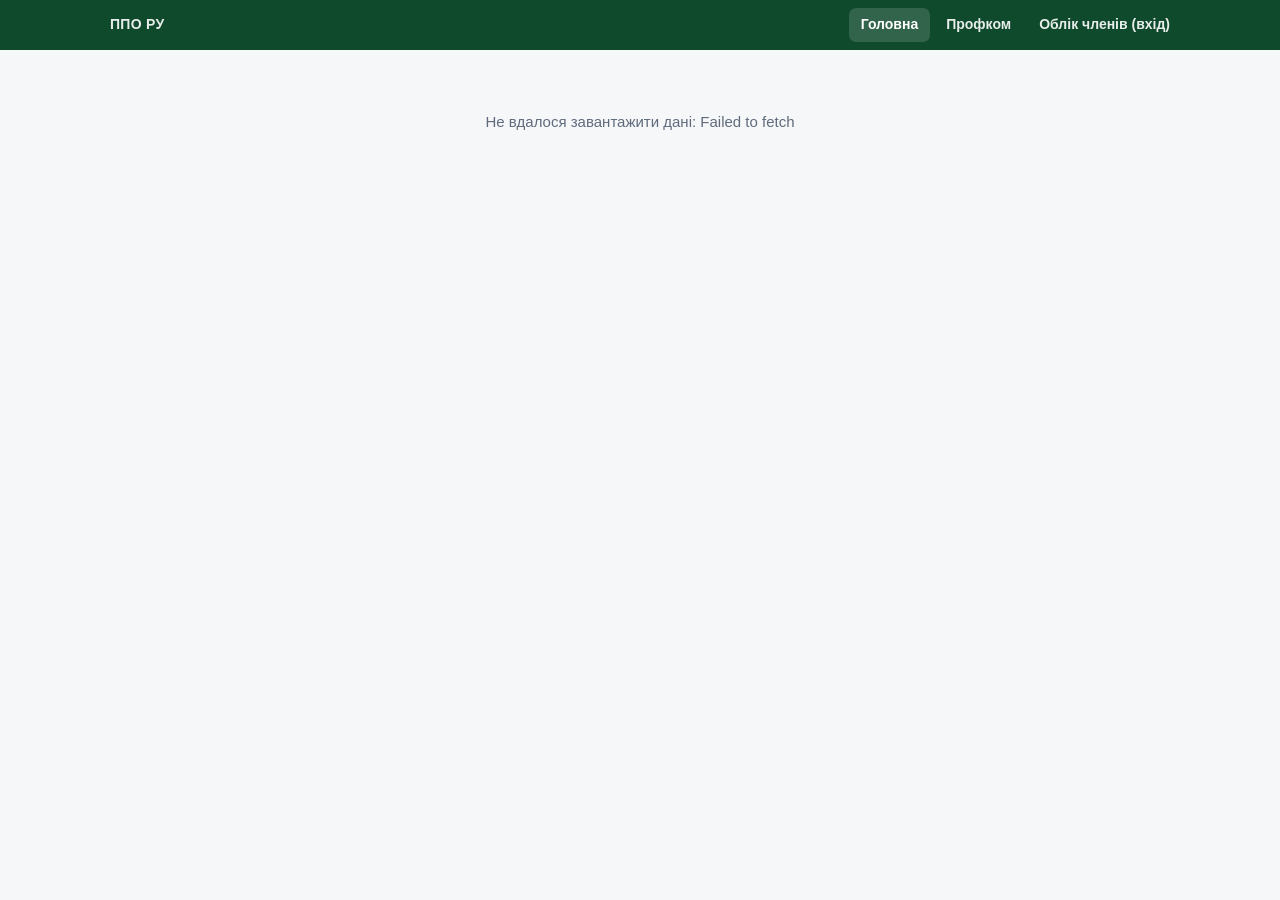
==== index.html @ a8d77b9d "Add files via upload" ====
<!DOCTYPE html>
<html lang="uk">
<head>
<meta charset="utf-8">
<meta name="viewport" content="width=device-width, initial-scale=1">
<title>ППО Ремонтного управління — головна</title>
<meta name="description" content="Первинна профспілкова організація Ремонтного управління «Газотранспортна система України»: новини, профком, документи, як вступити.">
<script src="config.js"></script>
<style>
:root{--ink:#18212f;--muted:#5f6b7c;--line:#e2e6ec;--bg:#f6f7f9;--card:#fff;--ru:#1f7a46;--ru-soft:#e3f5e7;--oru:#1f5fbf;--oru-soft:#e2eefc;--accent:#1f5fbf;--warm:#fff7d1}
*{box-sizing:border-box}
body{margin:0;font:15px/1.55 "Segoe UI",Roboto,Arial,sans-serif;color:var(--ink);background:var(--bg)}
a{color:var(--accent)}
.wrap{max-width:1120px;margin:0 auto;padding:0 18px}
/* hero */
.hero{background:linear-gradient(120deg,#16603a 0%,#1f7a46 38%,#1f5fbf 100%);color:#fff;padding:34px 0 30px}
.hero .kicker{font-size:13px;letter-spacing:.08em;text-transform:uppercase;opacity:.85}
.hero h1{font-size:28px;line-height:1.25;margin:8px 0 8px;max-width:860px}
.hero p{margin:0;opacity:.92;max-width:760px}
.hero .actions{display:flex;flex-wrap:wrap;gap:10px;margin-top:20px}
.btn{display:inline-flex;align-items:center;gap:8px;padding:10px 16px;border-radius:9px;font:inherit;font-weight:600;text-decoration:none;border:1px solid transparent;cursor:pointer}
.btn.light{background:#fff;color:#16603a}
.btn.ghost{background:rgba(255,255,255,.12);color:#fff;border-color:rgba(255,255,255,.45)}
.btn.sm{padding:6px 11px;font-size:13px;font-weight:600}
.btn.blue{background:var(--accent);color:#fff}
.btn.outline{background:#fff;color:var(--accent);border-color:var(--accent)}
/* stats */
.stats{display:grid;grid-template-columns:repeat(auto-fit,minmax(170px,1fr));gap:12px;margin:-22px 0 24px}
.stat{background:var(--card);border:1px solid var(--line);border-radius:12px;padding:14px 16px;box-shadow:0 4px 14px rgba(20,30,50,.06)}
.stat b{display:block;font-size:26px;font-variant-numeric:tabular-nums}
.stat span{color:var(--muted);font-size:13px}
.stat.ru{border-top:4px solid var(--ru)} .stat.oru{border-top:4px solid var(--oru)}
/* layout */
.grid{display:grid;grid-template-columns:1.6fr 1fr;gap:22px}
section{background:var(--card);border:1px solid var(--line);border-radius:14px;padding:20px 22px;margin-bottom:22px}
h2{font-size:19px;margin:0 0 14px;display:flex;align-items:center;gap:10px}
h2 .tag{font-size:12px;font-weight:600;color:var(--muted);background:var(--bg);border-radius:20px;padding:2px 10px}
/* news */
.news{border-top:1px solid var(--line);padding:14px 0}
.news:first-of-type{border-top:0;padding-top:0}
.news .meta{font-size:12.5px;color:var(--muted);display:flex;gap:8px;flex-wrap:wrap;align-items:center}
.news h3{margin:4px 0 6px;font-size:16.5px}
.news .txt{white-space:pre-line;color:#2b3546}
.news.pin{background:var(--warm);margin:0 -12px;padding:14px 12px;border-radius:10px;border-top:0}
.chip{display:inline-block;font-size:11.5px;font-weight:600;border-radius:12px;padding:1px 8px}
.chip.ru{background:var(--ru-soft);color:var(--ru)} .chip.oru{background:var(--oru-soft);color:var(--oru)} .chip.pin{background:#ffe9a8;color:#7a5a00}
.more{margin-top:8px}
/* people */
.ppl{display:grid;gap:10px}
.person{display:flex;gap:12px;align-items:flex-start;padding:10px;border-radius:10px;background:var(--bg)}
.ava{flex:0 0 42px;height:42px;border-radius:50%;display:grid;place-items:center;font-weight:700;color:#fff;background:var(--ru)}
.person.oru .ava{background:var(--oru)}
.person b{display:block}
.person .r{font-size:13px;color:var(--muted)}
/* steps */
.steps{counter-reset:s;list-style:none;padding:0;margin:0;display:grid;gap:10px}
.steps li{counter-increment:s;position:relative;padding:10px 12px 10px 48px;background:var(--bg);border-radius:10px}
.steps li::before{content:counter(s);position:absolute;left:12px;top:10px;width:26px;height:26px;border-radius:50%;background:var(--ru);color:#fff;display:grid;place-items:center;font-weight:700;font-size:13px}
/* docs */
.doc{display:flex;justify-content:space-between;gap:10px;align-items:center;padding:9px 0;border-top:1px solid var(--line)}
.doc:first-child{border-top:0}
.doc .n{font-weight:500}
.doc .d{font-size:12px;color:var(--muted)}
.contacts div{padding:6px 0;border-top:1px solid var(--line)}
.contacts div:first-child{border-top:0}
.contacts small{display:block;color:var(--muted);font-size:12px}
footer{color:var(--muted);font-size:12.5px;text-align:center;padding:10px 0 28px}
.loading{padding:60px;text-align:center;color:var(--muted)}
.empty{color:var(--muted);font-size:14px}
.toast{position:fixed;bottom:16px;left:50%;transform:translateX(-50%);background:var(--ink);color:#fff;padding:9px 16px;border-radius:8px;display:none;z-index:20;max-width:90vw}
@media (max-width:820px){.grid{grid-template-columns:1fr}.hero h1{font-size:22px}.stats{margin-top:-16px}}

.topnav{background:#0f4a2c;color:#fff}
.topnav .wrap{display:flex;gap:4px;align-items:center;flex-wrap:wrap;padding-top:8px;padding-bottom:8px}
.topnav a{color:#fff;text-decoration:none;padding:6px 12px;border-radius:7px;font-size:14px;font-weight:600;opacity:.9}
.topnav a:hover,.topnav a.on{background:rgba(255,255,255,.14);opacity:1}
.topnav .brand{margin-right:auto;font-weight:700;letter-spacing:.02em}
</style>
</head>
<body>
<nav class="topnav"><div class="wrap"><a class="brand" href="index.html">ППО РУ</a><a class="on" href="index.html">Головна</a><a href="profkom.html">Профком</a><a href="oblik.html">Облік членів (вхід)</a></div></nav>
<div id="root"><div class="loading">Завантаження…</div></div>
<div class="toast" id="toast"></div>
<script>
const $=s=>document.querySelector(s);
const esc=s=>String(s==null?'':s).replace(/[&<>"']/g,c=>({'&':'&amp;','<':'&lt;','>':'&gt;','"':'&quot;',"'":'&#39;'}[c]));
const dmy=s=>/^\d{4}-\d{2}-\d{2}$/.test(s||'')?s.slice(8,10)+'.'+s.slice(5,7)+'.'+s.slice(0,4):(s||'');
const linkify=t=>esc(t).replace(/(https?:\/\/[^\s<]+)/g,'<a href="$1" target="_blank" rel="noopener">$1</a>');
function toast(t){const e=$('#toast');e.textContent=t;e.style.display='block';clearTimeout(e._t);e._t=setTimeout(()=>e.style.display='none',3500)}
const initials=n=>String(n||'').split(/\s+/).filter(Boolean).slice(0,2).map(x=>x[0]).join('').toUpperCase();
const nameShort=n=>{const p=String(n||'').split(/\s+/);return p.length>=3?p[0][0]+p[0].slice(1).toLowerCase()+' '+p[1]+' '+p[2]:n};
let H=null,NEWS_LIMIT=5;

function render(){
  const s=H.stats;
  const leaders=H.profkom.filter(p=>p.organ!=='Ревізійна комісія'||/Голова/.test(p.role));
  const news=H.news.slice(0,NEWS_LIMIT);
  const applyTpl=H.templates.find(t=>/заяв/i.test(t.name)&&/вступ/i.test(t.name));
  $('#root').innerHTML=`
  <div class="hero"><div class="wrap">
    <div class="kicker">Профспілка — це ми</div>
    <h1>${esc(H.org)}</h1>
    <p>${esc(H.sub||'Захищаємо трудові права, дбаємо про безпечні умови праці, соціальні гарантії та підтримку працівників і їхніх родин.')}</p>
    <div class="actions">
      <a class="btn light" href="#join">Як вступити до профспілки</a>
      <a class="btn ghost" href="#docs">Документи</a>
      <a class="btn ghost" href="#contacts">Контакти</a>
      <a class="btn ghost" href="oblik.html">Увійти до обліку →</a>
    </div></div></div>
  <div class="wrap">
    <div class="stats">
      <div class="stat ru"><b>${s.ru}</b><span>членів профспілки РУ</span></div>
      ${s.oru?`<div class="stat oru"><b>${s.oru}</b><span>членів профспілки ${esc(H.oruName||'ОРУ')}</span></div>`:''}
      <div class="stat"><b>${s.pct}%</b><span>працівників — члени профспілки</span></div>
      <div class="stat"><b>${s.staff}</b><span>працівників підприємства</span></div>
    </div>
    <div class="grid">
      <div>
        <section id="news"><h2>Новини та оголошення ${H.news.length?`<span class="tag">${H.news.length}</span>`:''}</h2>
          ${news.map(n=>`<article class="news${n['Закріплено']==='Так'?' pin':''}">
            <div class="meta">${n['Закріплено']==='Так'?'<span class="chip pin">Важливо</span>':''}<span>${esc(dmy(n['Дата']))}</span>
              ${n['Профспілка']==='РУ'?'<span class="chip ru">РУ</span>':n['Профспілка']==='ОРУ'?'<span class="chip oru">ОРУ</span>':''}</div>
            <h3>${esc(n['Заголовок'])}</h3>${n['Текст']?`<div class="txt">${linkify(n['Текст'])}</div>`:''}
            ${n['Посилання']?`<div class="more"><a href="${esc(n['Посилання'])}" target="_blank" rel="noopener">Детальніше →</a></div>`:''}</article>`).join('')
          ||'<p class="empty">Новин поки немає.</p>'}
          ${H.news.length>NEWS_LIMIT?`<button class="btn outline sm" id="moreNews">Показати ще (${H.news.length-NEWS_LIMIT})</button>`:''}
        </section>
        <section id="join"><h2>Як вступити до профспілки</h2>
          ${H.howTo?`<div style="white-space:pre-line;margin-bottom:12px">${linkify(H.howTo)}</div>`:''}
          <ol class="steps">
            <li>Заповніть <b>заяву про вступ</b> до первинної профспілкової організації${applyTpl?` — <a href="#" data-dl="${esc(applyTpl.id)}" data-fmt="docx">скачати бланк</a>`:''}.</li>
            <li>Напишіть заяву про <b>згоду на утримання членських внесків</b> із заробітної плати (розмір визначено статутом).</li>
            <li>Передайте заяви голові або члену профкому свого підрозділу.</li>
            <li>Профком розгляне заяву на найближчому засіданні та видасть <b>профспілковий квиток</b>.</li>
          </ol></section>
      </div>
      <div>
        <section id="leaders"><h2>Профспілковий комітет</h2>
          <div class="ppl">${leaders.map(p=>`<div class="person ${p.union==='ОРУ'?'oru':''}"><div class="ava">${esc(initials(p.name))}</div>
            <div><b>${esc(nameShort(p.name))}</b><div class="r">${esc(p.role)}${p.union?' · '+esc(p.union):''}${p.dir?'<br>'+esc(p.dir):''}</div>
            ${p.phone?`<a href="tel:${esc(p.phone.replace(/[^\d+]/g,''))}">${esc(p.phone)}</a>`:''}</div></div>`).join('')||'<p class="empty">Склад профкому буде опубліковано найближчим часом.</p>'}</div></section>
        <section id="contacts"><h2>Контакти</h2><div class="contacts">
          ${H.phone?`<div><small>Телефон</small><a href="tel:${esc(H.phone.replace(/[^\d+]/g,''))}">${esc(H.phone)}</a></div>`:''}
          ${H.email?`<div><small>Email</small><a href="mailto:${esc(H.email)}">${esc(H.email)}</a></div>`:''}
          ${H.address?`<div><small>Адреса</small>${esc(H.address)}</div>`:''}
          ${H.hours?`<div><small>Прийом</small>${esc(H.hours)}</div>`:''}
          ${!H.phone&&!H.email&&!H.address&&!H.hours?'<p class="empty">Контакти буде додано найближчим часом.</p>':''}</div></section>
        <section id="docs"><h2>Документи</h2>
          <div style="font-size:13px;font-weight:600;color:var(--muted);margin-bottom:4px">Установчі документи</div>
          ${H.docs.map(d=>`<div class="doc"><div><div class="n">${esc(d.name)}</div><div class="d">оновлено ${esc(d.updated)}</div></div><button class="btn outline sm" data-dl="${esc(d.id)}">Скачати</button></div>`).join('')||'<p class="empty">—</p>'}
          <div style="font-size:13px;font-weight:600;color:var(--muted);margin:14px 0 4px">Зразки заяв і документів</div>
          ${H.templates.map(d=>`<div class="doc"><div><div class="n">${esc(d.name)}</div><div class="d">оновлено ${esc(d.updated)}</div></div><button class="btn outline sm" data-dl="${esc(d.id)}" data-fmt="docx">Скачати</button></div>`).join('')||'<p class="empty">—</p>'}
        </section>
      </div>
    </div>
  </div>
  <footer class="wrap">© ${new Date().getFullYear()} ${esc(H.org)}</footer>`;
  if($('#moreNews'))$('#moreNews').onclick=()=>{NEWS_LIMIT+=10;render();location.hash='news'};
}

document.addEventListener('click',e=>{const b=e.target.closest&&e.target.closest('[data-dl]');if(!b)return;e.preventDefault();
  if(b.dataset.busy)return;b.dataset.busy=1;const old=b.textContent;b.textContent='Завантаження…';
  api({api:'dl',id:b.dataset.dl,fmt:b.dataset.fmt||''}).then(f=>{b.textContent=old;delete b.dataset.busy;
      const bin=atob(f.data),u=new Uint8Array(bin.length);for(let i=0;i<bin.length;i++)u[i]=bin.charCodeAt(i);
      const a=document.createElement('a');a.href=URL.createObjectURL(new Blob([u],{type:f.mime}));a.download=f.name;document.body.appendChild(a);a.click();a.remove()})
    .catch(er=>{b.textContent=old;delete b.dataset.busy;toast('Помилка: '+er.message)})});

/* дані з Apps Script (див. config.js) */
function api(params){const u=new URL(window.PPO_API);Object.entries(params).forEach(([k,v])=>u.searchParams.set(k,v));
  return fetch(u.toString()).then(r=>r.json()).then(j=>{if(j&&j.error)throw new Error(j.error);return j})}
api({api:'home'}).then(h=>{H=h;render()}).catch(e=>{$('#root').innerHTML='<div class="loading">Не вдалося завантажити дані: '+esc(e.message)+'</div>'});
</script>
</body>
</html>
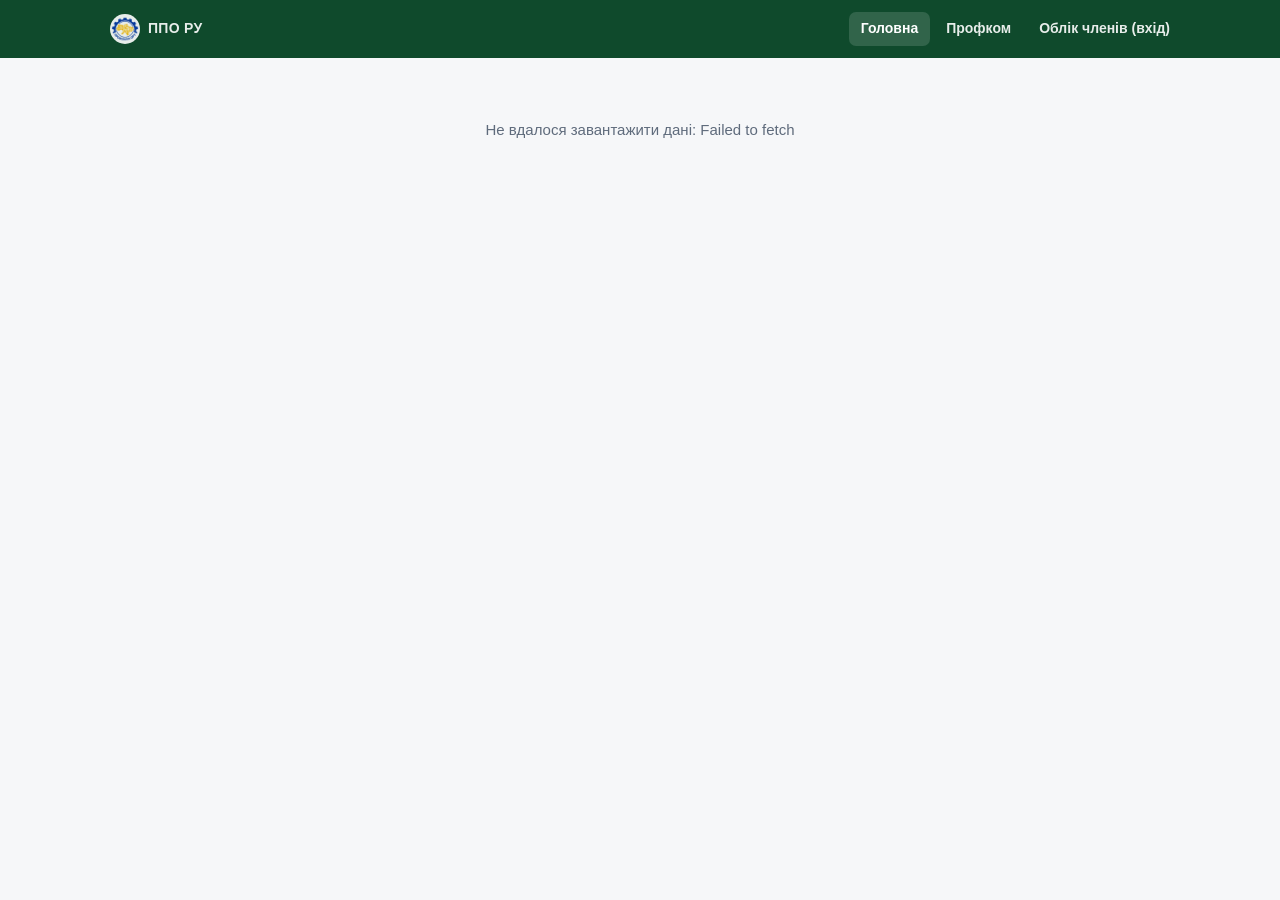
==== commit 2313ebf8: "Логотип профспілки на сайті, версія 1.5.2 Co-Authored-By: Claude Opus 5.5 <noreply@anthropic.com> Cl" ====
--- a/index.html
+++ b/index.html
@@ -1,7 +1,7 @@
 <!DOCTYPE html>
 <html lang="uk">
 <head>
-<meta charset="utf-8">
+<meta charset="utf-8"><link rel="icon" type="image/png" href="app/icons/logo-favicon.png">
 <meta name="viewport" content="width=device-width, initial-scale=1">
 <title>ППО Ремонтного управління — головна</title>
 <meta name="description" content="Первинна профспілкова організація Ремонтного управління «Газотранспортна система України»: новини, профком, документи, як вступити.">
@@ -14,6 +14,8 @@
 .wrap{max-width:1120px;margin:0 auto;padding:0 18px}
 /* hero */
 .hero{background:linear-gradient(120deg,#16603a 0%,#1f7a46 38%,#1f5fbf 100%);color:#fff;padding:34px 0 30px}
+.hero .hlogo{float:right;width:132px;height:132px;border-radius:50%;background:#fff;padding:6px;margin:0 0 10px 18px;box-shadow:0 6px 20px rgba(0,0,0,.18)}
+@media (max-width:820px){.hero .hlogo{width:84px;height:84px}}
 .hero .kicker{font-size:13px;letter-spacing:.08em;text-transform:uppercase;opacity:.85}
 .hero h1{font-size:28px;line-height:1.25;margin:8px 0 8px;max-width:860px}
 .hero p{margin:0;opacity:.92;max-width:760px}
@@ -52,6 +54,9 @@
 .person.oru .ava{background:var(--oru)}
 .person b{display:block}
 .person .r{font-size:13px;color:var(--muted)}
+.agrp{font-size:12px;font-weight:700;text-transform:uppercase;letter-spacing:.04em;color:var(--muted);margin:14px 0 6px}
+.agrp:first-child{margin-top:0}
+.ava img{width:100%;height:100%;border-radius:50%;object-fit:cover}
 /* steps */
 .steps{counter-reset:s;list-style:none;padding:0;margin:0;display:grid;gap:10px}
 .steps li{counter-increment:s;position:relative;padding:10px 12px 10px 48px;background:var(--bg);border-radius:10px}
@@ -71,6 +76,7 @@
 @media (max-width:820px){.grid{grid-template-columns:1fr}.hero h1{font-size:22px}.stats{margin-top:-16px}}
 
 .topnav{background:#0f4a2c;color:#fff}
+.topnav .brand img{width:30px;height:30px;border-radius:50%;background:#fff;padding:1px;vertical-align:middle;margin-right:8px}
 .topnav .wrap{display:flex;gap:4px;align-items:center;flex-wrap:wrap;padding-top:8px;padding-bottom:8px}
 .topnav a{color:#fff;text-decoration:none;padding:6px 12px;border-radius:7px;font-size:14px;font-weight:600;opacity:.9}
 .topnav a:hover,.topnav a.on{background:rgba(255,255,255,.14);opacity:1}
@@ -78,7 +84,7 @@
 </style>
 </head>
 <body>
-<nav class="topnav"><div class="wrap"><a class="brand" href="index.html">ППО РУ</a><a class="on" href="index.html">Головна</a><a href="profkom.html">Профком</a><a href="oblik.html">Облік членів (вхід)</a></div></nav>
+<nav class="topnav"><div class="wrap"><a class="brand" href="index.html"><img src="app/icons/logo-128.png" alt="">ППО РУ</a><a class="on" href="index.html">Головна</a><a href="profkom.html">Профком</a><a href="oblik.html">Облік членів (вхід)</a></div></nav>
 <div id="root"><div class="loading">Завантаження…</div></div>
 <div class="toast" id="toast"></div>
 <script>
@@ -90,6 +96,12 @@
 const initials=n=>String(n||'').split(/\s+/).filter(Boolean).slice(0,2).map(x=>x[0]).join('').toUpperCase();
 const nameShort=n=>{const p=String(n||'').split(/\s+/);return p.length>=3?p[0][0]+p[0].slice(1).toLowerCase()+' '+p[1]+' '+p[2]:n};
 let H=null,NEWS_LIMIT=5;
+const telA=p=>p?`<a href="tel:${esc(p.replace(/[^\d+]/g,''))}">${esc(p)}</a>`:'';
+function aktivHtml(a){
+  return a.groups.map(g=>`<div class="agrp">${esc(g)}</div><div class="ppl">${a.items.filter(i=>i.group===g).map(p=>
+    `<div class="person${/ОРУ/.test(g)?' oru':''}"><div class="ava">${p.photo?`<img src="${esc(p.photo)}" alt="" referrerpolicy="no-referrer">`:esc(initials(p.name))}</div>
+      <div><b>${esc(nameShort(p.name))}</b><div class="r">${esc(p.role)}${p.unit?'<br>'+esc(p.unit):''}</div>${telA(p.phone)}</div></div>`).join('')}</div>`).join('');
+}
 
 function render(){
   const s=H.stats;
@@ -98,6 +110,7 @@
   const applyTpl=H.templates.find(t=>/заяв/i.test(t.name)&&/вступ/i.test(t.name));
   $('#root').innerHTML=`
   <div class="hero"><div class="wrap">
+    <img class="hlogo" src="app/icons/logo-256.png" alt="Логотип профспілки">
     <div class="kicker">Профспілка — це ми</div>
     <h1>${esc(H.org)}</h1>
     <p>${esc(H.sub||'Захищаємо трудові права, дбаємо про безпечні умови праці, соціальні гарантії та підтримку працівників і їхніх родин.')}</p>
@@ -136,9 +149,9 @@
       </div>
       <div>
         <section id="leaders"><h2>Профспілковий комітет</h2>
-          <div class="ppl">${leaders.map(p=>`<div class="person ${p.union==='ОРУ'?'oru':''}"><div class="ava">${esc(initials(p.name))}</div>
+          ${H.aktiv?aktivHtml(H.aktiv):`<div class="ppl">${leaders.map(p=>`<div class="person ${p.union==='ОРУ'?'oru':''}"><div class="ava">${esc(initials(p.name))}</div>
             <div><b>${esc(nameShort(p.name))}</b><div class="r">${esc(p.role)}${p.union?' · '+esc(p.union):''}${p.dir?'<br>'+esc(p.dir):''}</div>
-            ${p.phone?`<a href="tel:${esc(p.phone.replace(/[^\d+]/g,''))}">${esc(p.phone)}</a>`:''}</div></div>`).join('')||'<p class="empty">Склад профкому буде опубліковано найближчим часом.</p>'}</div></section>
+            ${p.phone?`<a href="tel:${esc(p.phone.replace(/[^\d+]/g,''))}">${esc(p.phone)}</a>`:''}</div></div>`).join('')||'<p class="empty">Склад профкому буде опубліковано найближчим часом.</p>'}</div>`}</section>
         <section id="contacts"><h2>Контакти</h2><div class="contacts">
           ${H.phone?`<div><small>Телефон</small><a href="tel:${esc(H.phone.replace(/[^\d+]/g,''))}">${esc(H.phone)}</a></div>`:''}
           ${H.email?`<div><small>Email</small><a href="mailto:${esc(H.email)}">${esc(H.email)}</a></div>`:''}
